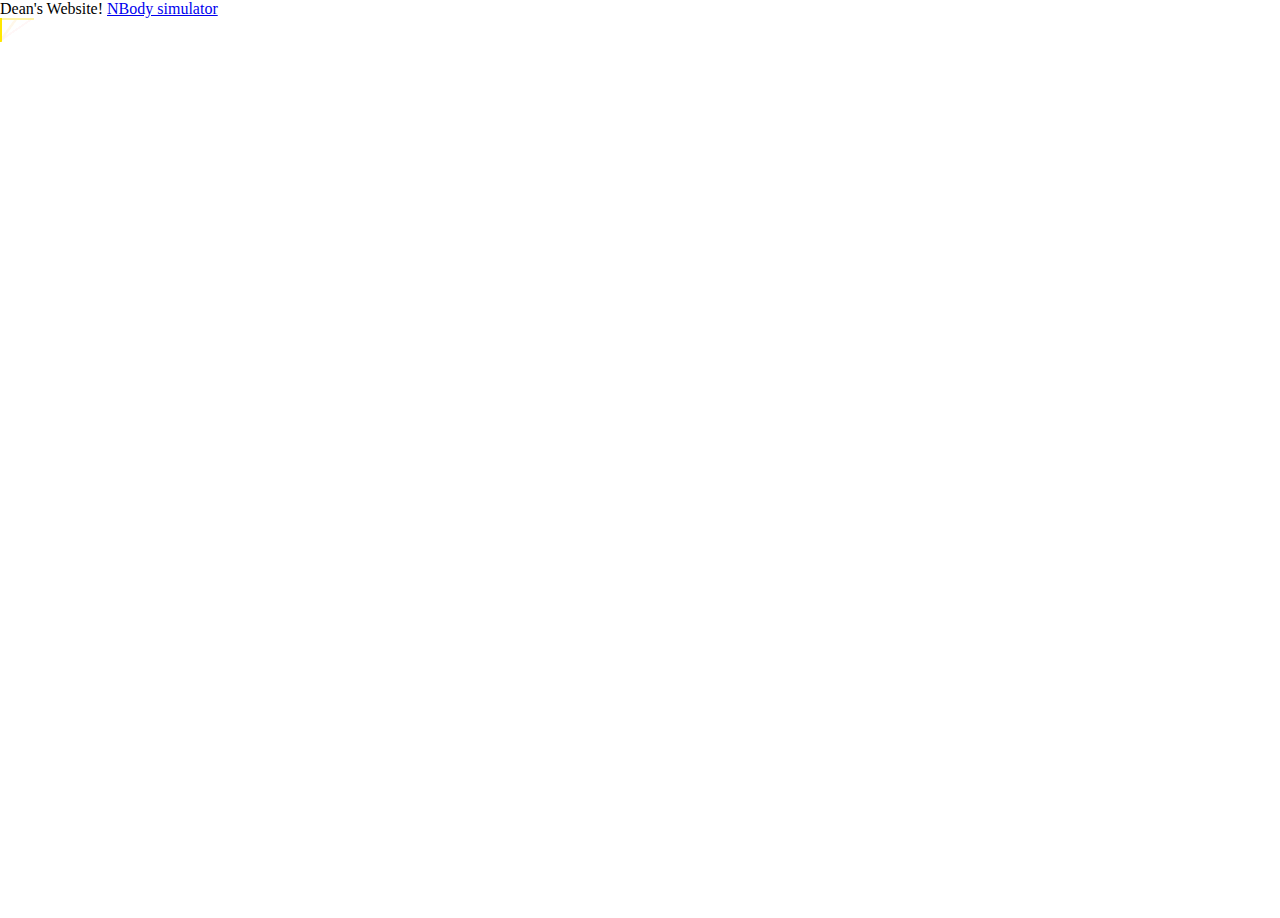
==== index.html @ 8cbc0ae1 "Changed file names" ====
<html>
<head>
  <meta charset="UTF-8">
  <script language="javascript" type="text/javascript" src="libraries/p5.js"></script>
  <!-- uncomment lines below to include extra p5 libraries -->
  <!--<script language="javascript" src="libraries/p5.dom.js"></script>-->
  <!--<script language="javascript" src="libraries/p5.sound.js"></script>-->
  <script language="javascript" type="text/javascript" src="sketch.js"></script>
  <!-- this line removes any default padding and style. you might only need one of these values set. -->
  <style> body {padding: 0; margin: 0;} </style>
</head>

<body>
	Dean's Website! 
	<a href="/NBody/index.html">NBody simulator</a>
</body>
</html>
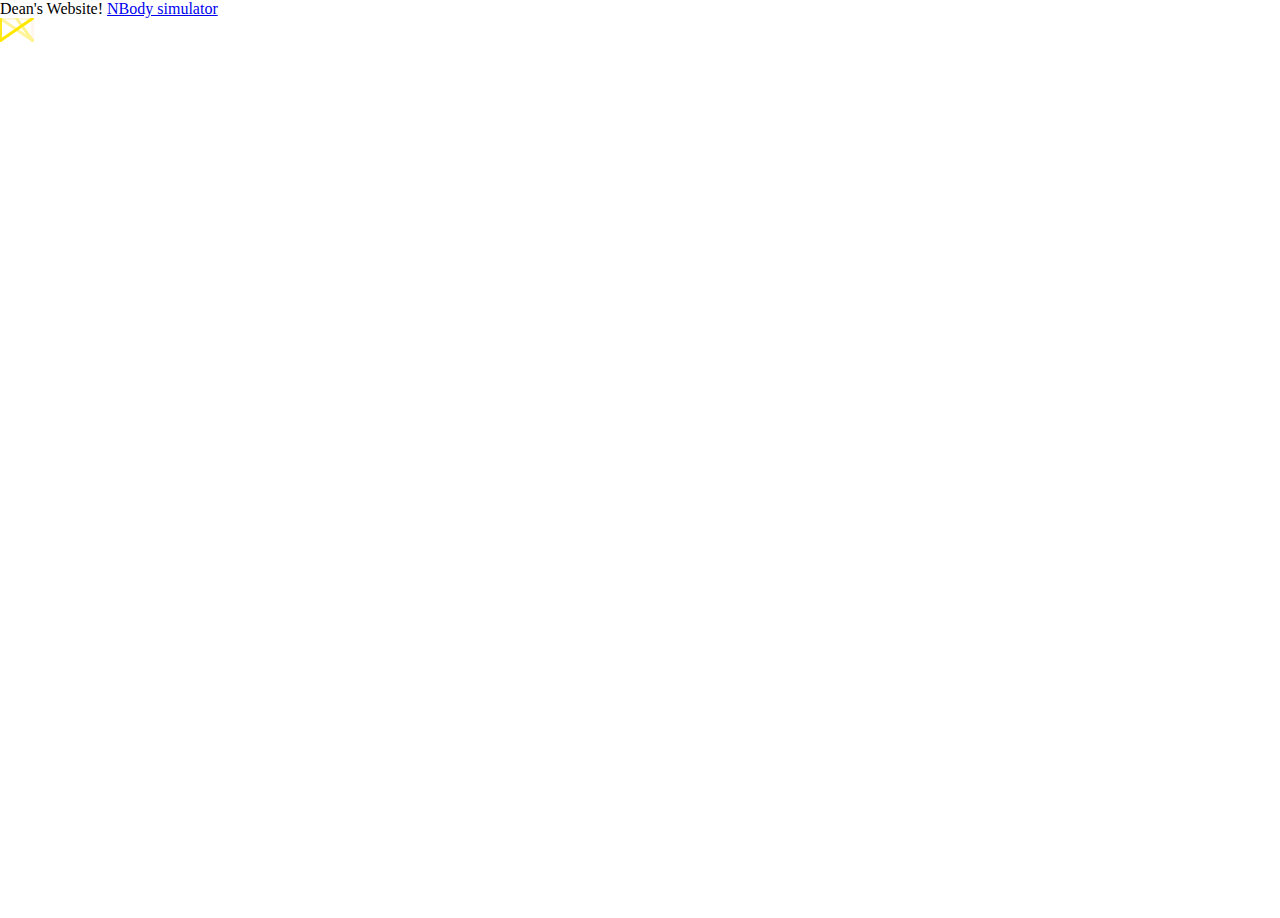
==== commit 954f3d1a: "Changed file names" ====
--- a/index.html
+++ b/index.html
@@ -12,6 +12,6 @@
 
 <body>
 	Dean's Website! 
-	<a href="/NBody/index.html">NBody simulator</a>
+	<a href="/NBody/NBody.html">NBody simulator</a>
 </body>
 </html>
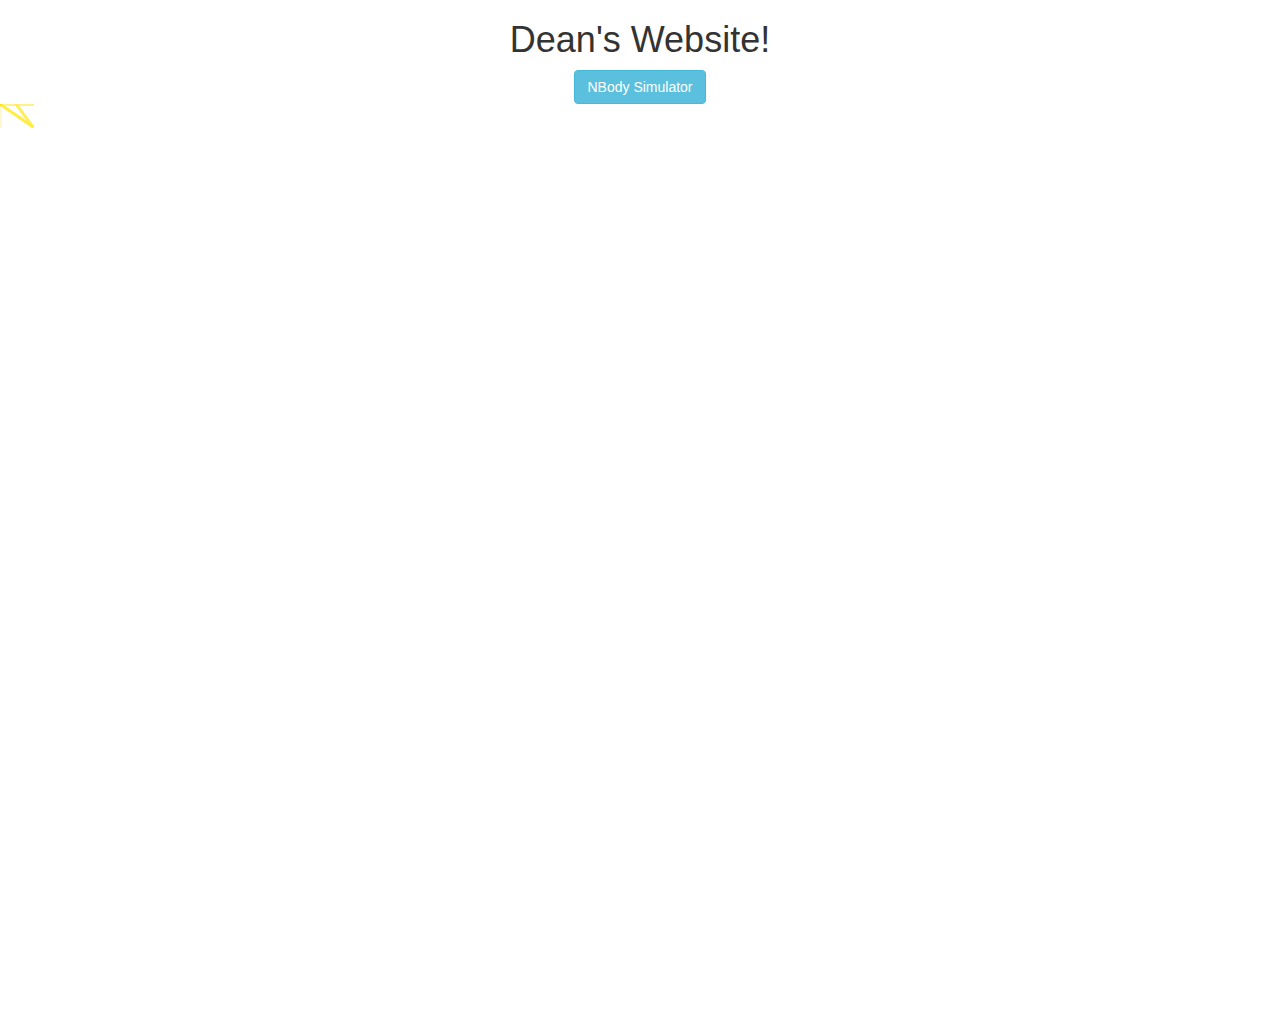
==== commit 6375c437: "Added some styling" ====
--- a/index.html
+++ b/index.html
@@ -1,17 +1,39 @@
-<html>
-<head>
-  <meta charset="UTF-8">
-  <script language="javascript" type="text/javascript" src="libraries/p5.js"></script>
+
+<!DOCTYPE html>
+<html lang="en">
+  <head>
+    <meta charset="utf-8">
+    <meta http-equiv="X-UA-Compatible" content="IE=edge">
+      <script language="javascript" type="text/javascript" src="libraries/p5.js"></script>
   <!-- uncomment lines below to include extra p5 libraries -->
   <!--<script language="javascript" src="libraries/p5.dom.js"></script>-->
   <!--<script language="javascript" src="libraries/p5.sound.js"></script>-->
   <script language="javascript" type="text/javascript" src="sketch.js"></script>
-  <!-- this line removes any default padding and style. you might only need one of these values set. -->
-  <style> body {padding: 0; margin: 0;} </style>
-</head>
+    <meta name="viewport" content="width=device-width, initial-scale=1">
+    <!-- The above 3 meta tags *must* come first in the head; any other head content must come *after* these tags -->
+    <title>Dean's Website</title>
 
-<body>
-	Dean's Website! 
-	<a href="/NBody/NBody.html">NBody simulator</a>
-</body>
-</html>
+    <!-- Bootstrap -->
+    <link href="css/bootstrap.min.css" rel="stylesheet">
+
+    <!-- HTML5 shim and Respond.js for IE8 support of HTML5 elements and media queries -->
+    <!-- WARNING: Respond.js doesn't work if you view the page via file:// -->
+    <!--[if lt IE 9]>
+      <script src="https://oss.maxcdn.com/html5shiv/3.7.2/html5shiv.min.js"></script>
+      <script src="https://oss.maxcdn.com/respond/1.4.2/respond.min.js"></script>
+    <![endif]-->
+  </head>
+  <body>
+  	<div class="text-center">
+    <h1>Dean's Website!</h1>
+    <a href="/NBody/NBody.html" class="btn btn-info" role="button">NBody Simulator</a>
+    <!-- <button type="button" class="btn btn-default">Default</button> -->
+<!--     <a href="/NBody/NBody.html">NBody simulator</a>
+ --></div>
+
+    <!-- jQuery (necessary for Bootstrap's JavaScript plugins) -->
+    <script src="https://ajax.googleapis.com/ajax/libs/jquery/1.11.3/jquery.min.js"></script>
+    <!-- Include all compiled plugins (below), or include individual files as needed -->
+    <script src="js/bootstrap.min.js"></script>
+  </body>
+</html>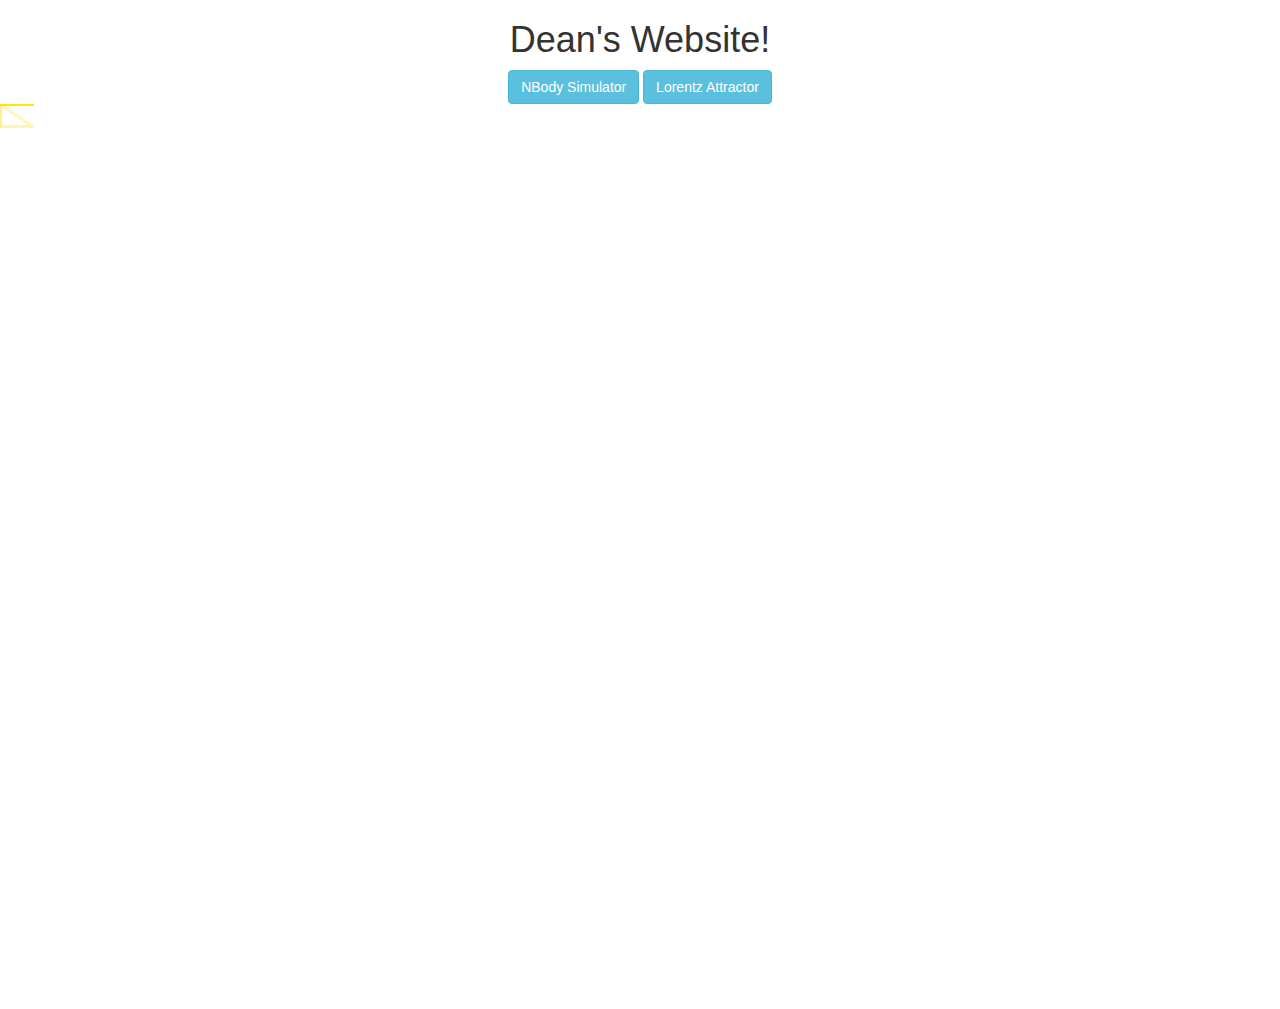
==== commit 96550935: "Added Lorentz Attractor code" ====
--- a/index.html
+++ b/index.html
@@ -27,6 +27,7 @@
   	<div class="text-center">
     <h1>Dean's Website!</h1>
     <a href="/NBody/NBody.html" class="btn btn-info" role="button">NBody Simulator</a>
+    <a href="/LorentzAttractor/LorentzAttractor.html" class="btn btn-info" role="button">Lorentz Attractor</a>
     <!-- <button type="button" class="btn btn-default">Default</button> -->
 <!--     <a href="/NBody/NBody.html">NBody simulator</a>
  --></div>
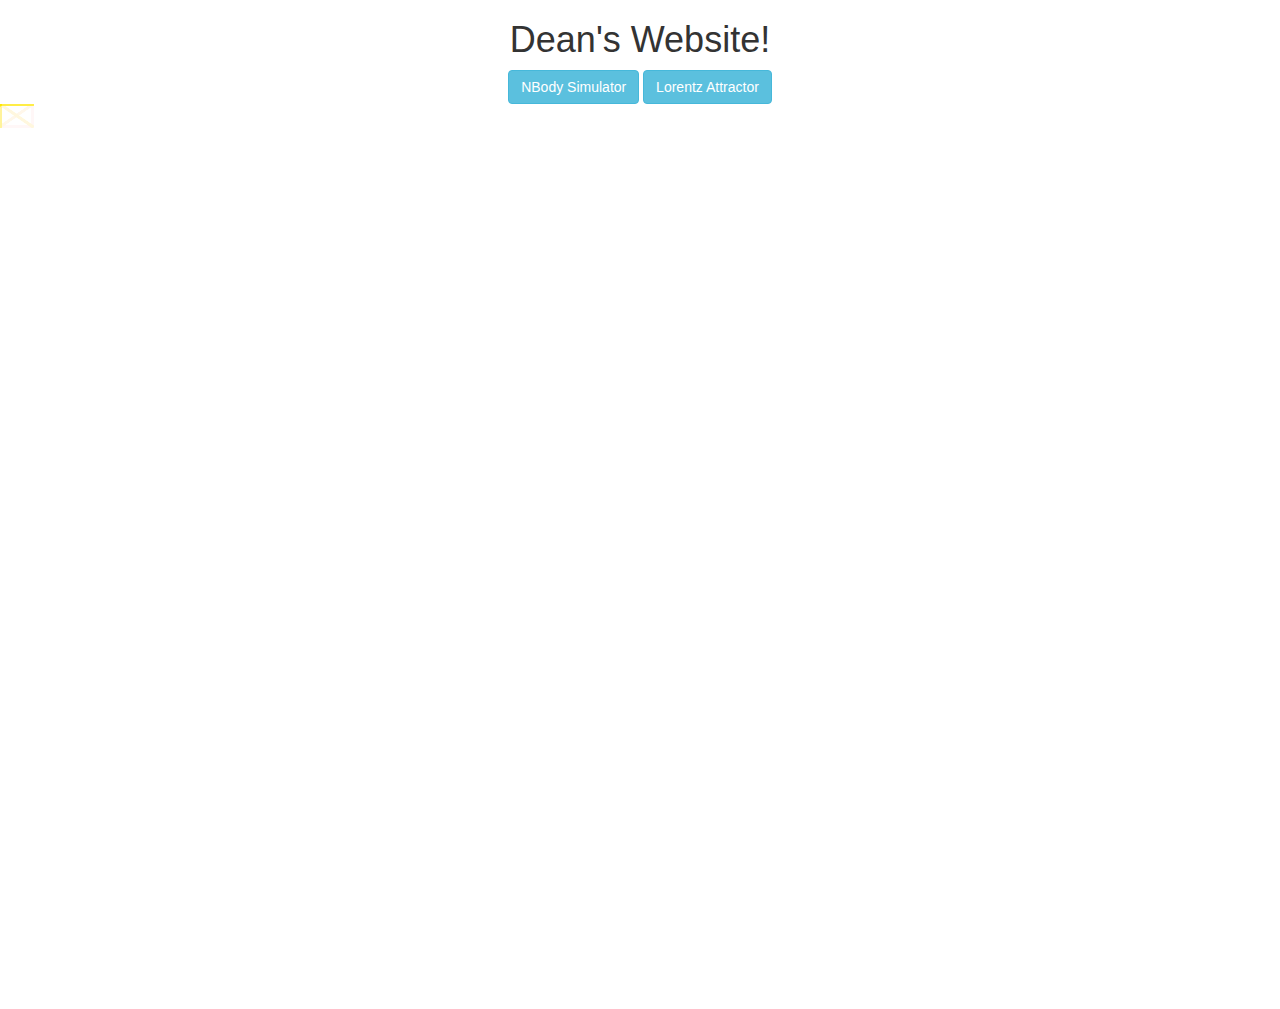
==== commit 27d1273e: "Added buttons to Lorentz Attractor" ====
--- a/index.html
+++ b/index.html
@@ -26,8 +26,8 @@
   <body>
   	<div class="text-center">
     <h1>Dean's Website!</h1>
-    <a href="/NBody/NBody.html" class="btn btn-info" role="button">NBody Simulator</a>
-    <a href="/LorentzAttractor/LorentzAttractor.html" class="btn btn-info" role="button">Lorentz Attractor</a>
+    <a href="./NBody/NBody.html" class="btn btn-info" role="button">NBody Simulator</a>
+    <a href="./LorentzAttractor/LorentzAttractor.html" class="btn btn-info" role="button">Lorentz Attractor</a>
     <!-- <button type="button" class="btn btn-default">Default</button> -->
 <!--     <a href="/NBody/NBody.html">NBody simulator</a>
  --></div>
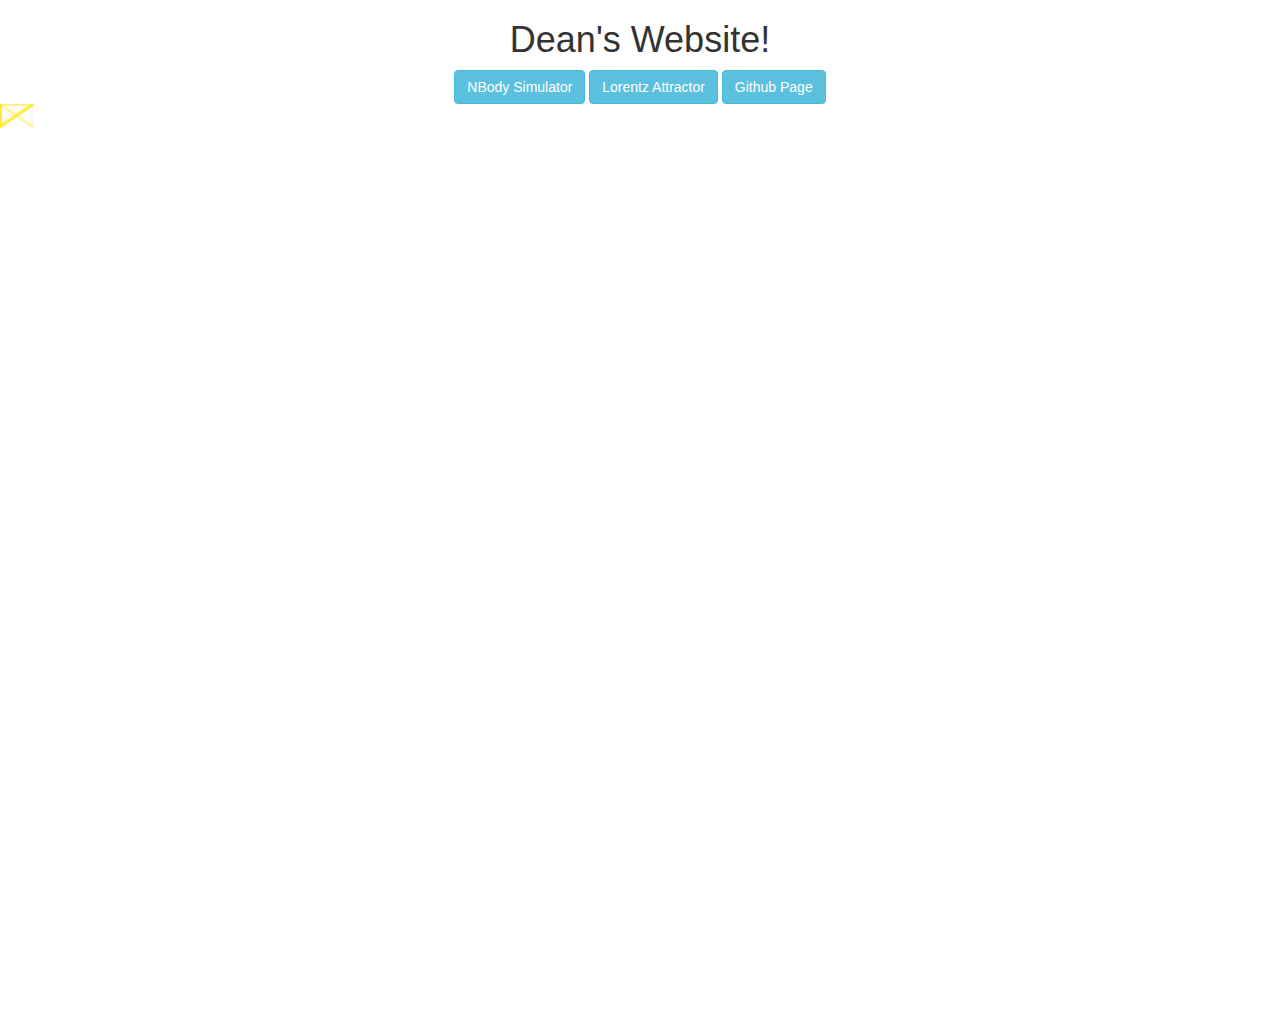
==== commit d6142e08: "added link to github page" ====
--- a/index.html
+++ b/index.html
@@ -28,6 +28,9 @@
     <h1>Dean's Website!</h1>
     <a href="./NBody/NBody.html" class="btn btn-info" role="button">NBody Simulator</a>
     <a href="./LorentzAttractor/LorentzAttractor.html" class="btn btn-info" role="button">Lorentz Attractor</a>
+
+    <a href="https://github.com/dean-shaff" class="btn btn-info"
+    role="button">Github Page</a>
     <!-- <button type="button" class="btn btn-default">Default</button> -->
 <!--     <a href="/NBody/NBody.html">NBody simulator</a>
  --></div>
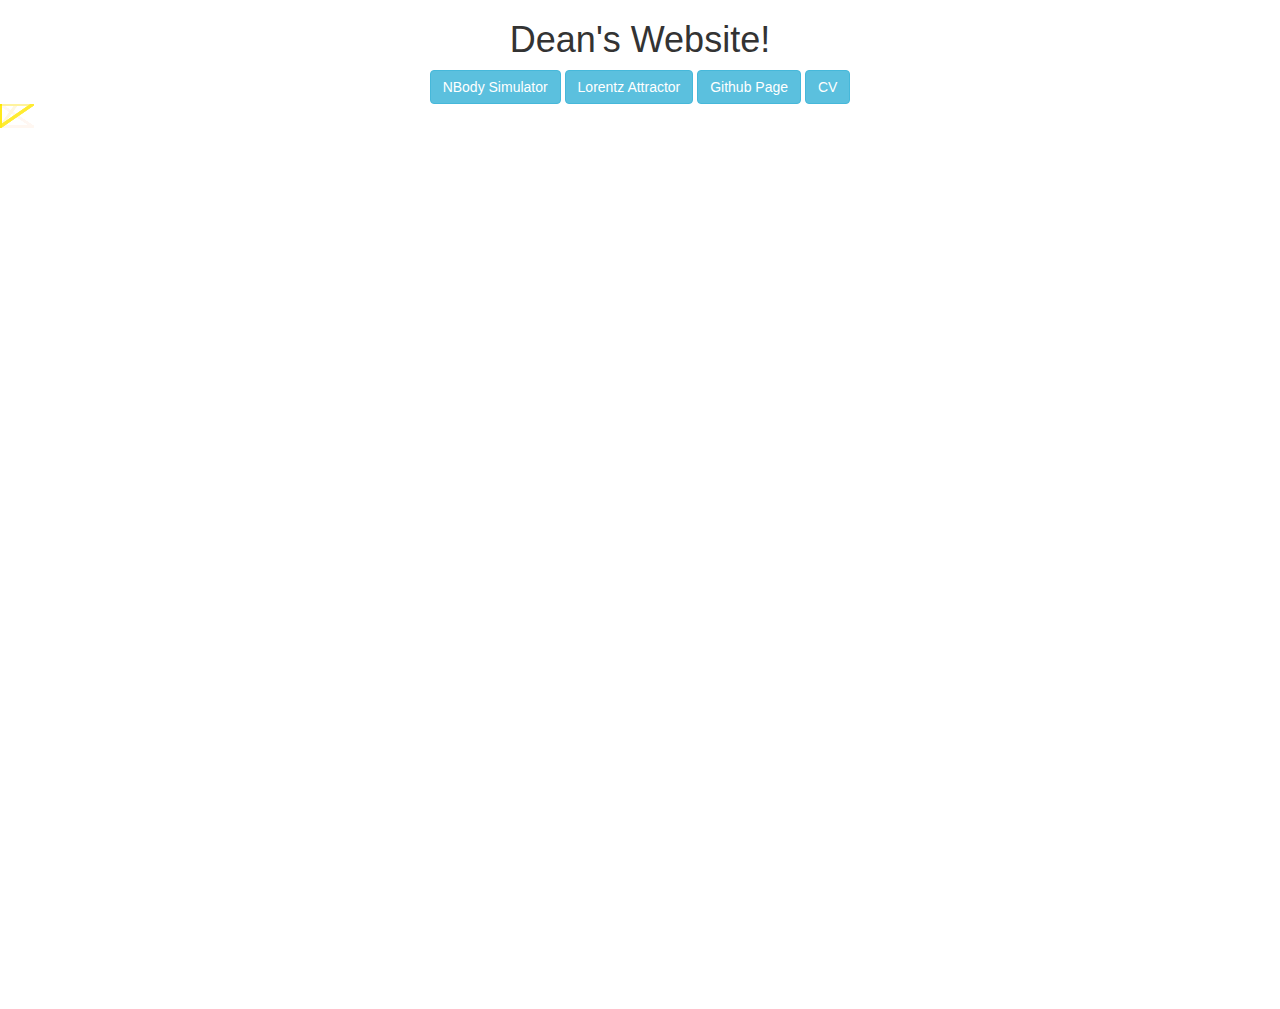
==== commit e5fcddd7: "added cv" ====
--- a/index.html
+++ b/index.html
@@ -14,7 +14,8 @@
     <title>Dean's Website</title>
 
     <!-- Bootstrap -->
-    <link href="css/bootstrap.min.css" rel="stylesheet">
+    <link href="./css/bootstrap.min.css" rel="stylesheet">
+    <!-- <link href="./css/main.css" rel="stylesheet"> -->
 
     <!-- HTML5 shim and Respond.js for IE8 support of HTML5 elements and media queries -->
     <!-- WARNING: Respond.js doesn't work if you view the page via file:// -->
@@ -26,11 +27,18 @@
   <body>
   	<div class="text-center">
     <h1>Dean's Website!</h1>
-    <a href="./NBody/NBody.html" class="btn btn-info" role="button">NBody Simulator</a>
-    <a href="./LorentzAttractor/LorentzAttractor.html" class="btn btn-info" role="button">Lorentz Attractor</a>
-
-    <a href="https://github.com/dean-shaff" class="btn btn-info"
-    role="button">Github Page</a>
+    <div class='row'>
+      <a href="./NBody/NBody.html" class="btn btn-info" role="button">NBody Simulator</a>
+      <a href="./LorentzAttractor/LorentzAttractor.html" class="btn btn-info" role="button">Lorentz Attractor</a>
+      <a href="https://github.com/dean-shaff" class="btn btn-info" role="button">Github Page</a>
+      <a href="./dean_shaff_cv.pdf" class='btn btn-info' role="button">CV</a>
+<!--       <form method="get" action="./dean_shaff_cv.pdf">
+        <button class="btn btn-info" type="submit">CV</button>
+      </form>
+ -->    </div>
+<!--         <a href="https://github.com/dean-shaff" class="btn btn-info"
+    role="button">CV</a>
+ -->
     <!-- <button type="button" class="btn btn-default">Default</button> -->
 <!--     <a href="/NBody/NBody.html">NBody simulator</a>
  --></div>
--- a/css/main.css
+++ b/css/main.css
@@ -0,0 +1,22 @@
+body{
+	background-color:black;
+}
+.row{
+  margin-top: 10px;
+  margin-bottom: 0px
+}
+.container-dean{
+	background-color:red;
+	float: right;
+	overflow: visible;
+	position: relative;
+	z-index: 1000;
+	height: 0px;
+	width: 100%;
+}
+
+.well-dean{
+	background-color: #AFB0AB;
+	height: 80px;
+
+}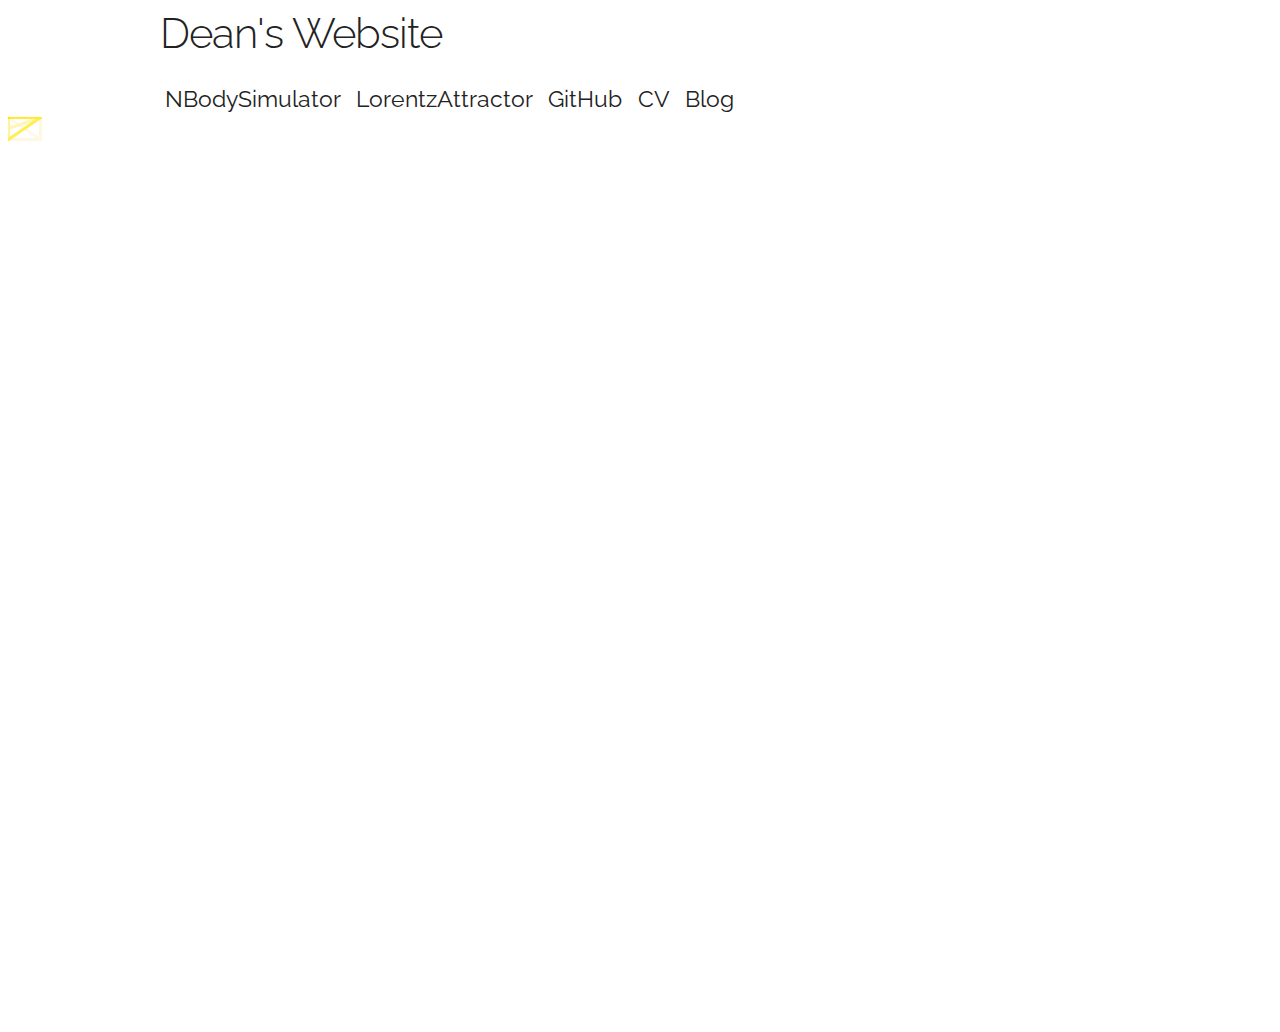
==== commit f49007f2: "Changed styling" ====
--- a/index.html
+++ b/index.html
@@ -5,47 +5,26 @@
     <meta charset="utf-8">
     <meta http-equiv="X-UA-Compatible" content="IE=edge">
       <script language="javascript" type="text/javascript" src="libraries/p5.js"></script>
-  <!-- uncomment lines below to include extra p5 libraries -->
-  <!--<script language="javascript" src="libraries/p5.dom.js"></script>-->
-  <!--<script language="javascript" src="libraries/p5.sound.js"></script>-->
-  <script language="javascript" type="text/javascript" src="sketch.js"></script>
     <meta name="viewport" content="width=device-width, initial-scale=1">
-    <!-- The above 3 meta tags *must* come first in the head; any other head content must come *after* these tags -->
-    <title>Dean's Website</title>
+    <link rel="stylesheet" type="text/css"
+          href="https://fonts.googleapis.com/css?family=Raleway">
+	<title>Dean's Website</title>
 
-    <!-- Bootstrap -->
-    <link href="./css/bootstrap.min.css" rel="stylesheet">
-    <!-- <link href="./css/main.css" rel="stylesheet"> -->
+    <link href="./css/skeleton.css" rel="stylesheet">
+    <link href="./css/style.css" rel="stylesheet">
 
-    <!-- HTML5 shim and Respond.js for IE8 support of HTML5 elements and media queries -->
-    <!-- WARNING: Respond.js doesn't work if you view the page via file:// -->
-    <!--[if lt IE 9]>
-      <script src="https://oss.maxcdn.com/html5shiv/3.7.2/html5shiv.min.js"></script>
-      <script src="https://oss.maxcdn.com/respond/1.4.2/respond.min.js"></script>
-    <![endif]-->
   </head>
   <body>
-  	<div class="text-center">
-    <h1>Dean's Website!</h1>
-    <div class='row'>
-      <a href="./NBody/NBody.html" class="btn btn-info" role="button">NBody Simulator</a>
-      <a href="./LorentzAttractor/LorentzAttractor.html" class="btn btn-info" role="button">Lorentz Attractor</a>
-      <a href="https://github.com/dean-shaff" class="btn btn-info" role="button">Github Page</a>
-      <a href="./dean_shaff_cv.pdf" class='btn btn-info' role="button">CV</a>
-<!--       <form method="get" action="./dean_shaff_cv.pdf">
-        <button class="btn btn-info" type="submit">CV</button>
-      </form>
- -->    </div>
-<!--         <a href="https://github.com/dean-shaff" class="btn btn-info"
-    role="button">CV</a>
- -->
-    <!-- <button type="button" class="btn btn-default">Default</button> -->
-<!--     <a href="/NBody/NBody.html">NBody simulator</a>
- --></div>
-
-    <!-- jQuery (necessary for Bootstrap's JavaScript plugins) -->
+    <div class='container'>
+      <h2>Dean's Website</h2>
+      <div class='row'>
+        <div id='button-list'>
+        </div>
+      </div>
+    </div>
     <script src="https://ajax.googleapis.com/ajax/libs/jquery/1.11.3/jquery.min.js"></script>
-    <!-- Include all compiled plugins (below), or include individual files as needed -->
-    <script src="js/bootstrap.min.js"></script>
+    <script src="./format.js"></script>
+    <script src="./main.js"></script>
+    <script language="javascript" type="text/javascript" src="./sketch.js"></script>
   </body>
-</html>+</html>
--- a/css/skeleton.css
+++ b/css/skeleton.css
@@ -0,0 +1,418 @@
+/*
+* Skeleton V2.0.4
+* Copyright 2014, Dave Gamache
+* www.getskeleton.com
+* Free to use under the MIT license.
+* http://www.opensource.org/licenses/mit-license.php
+* 12/29/2014
+*/
+
+
+/* Table of contents
+––––––––––––––––––––––––––––––––––––––––––––––––––
+- Grid
+- Base Styles
+- Typography
+- Links
+- Buttons
+- Forms
+- Lists
+- Code
+- Tables
+- Spacing
+- Utilities
+- Clearing
+- Media Queries
+*/
+
+
+/* Grid
+–––––––––––––––––––––––––––––––––––––––––––––––––– */
+.container {
+  position: relative;
+  width: 100%;
+  max-width: 960px;
+  margin: 0 auto;
+  padding: 0 20px;
+  box-sizing: border-box; }
+.column,
+.columns {
+  width: 100%;
+  float: left;
+  box-sizing: border-box; }
+
+/* For devices larger than 400px */
+@media (min-width: 400px) {
+  .container {
+    width: 85%;
+    padding: 0; }
+}
+
+/* For devices larger than 550px */
+@media (min-width: 550px) {
+  .container {
+    width: 80%; }
+  .column,
+  .columns {
+    margin-left: 4%; }
+  .column:first-child,
+  .columns:first-child {
+    margin-left: 0; }
+
+  .one.column,
+  .one.columns                    { width: 4.66666666667%; }
+  .two.columns                    { width: 13.3333333333%; }
+  .three.columns                  { width: 22%;            }
+  .four.columns                   { width: 30.6666666667%; }
+  .five.columns                   { width: 39.3333333333%; }
+  .six.columns                    { width: 48%;            }
+  .seven.columns                  { width: 56.6666666667%; }
+  .eight.columns                  { width: 65.3333333333%; }
+  .nine.columns                   { width: 74.0%;          }
+  .ten.columns                    { width: 82.6666666667%; }
+  .eleven.columns                 { width: 91.3333333333%; }
+  .twelve.columns                 { width: 100%; margin-left: 0; }
+
+  .one-third.column               { width: 30.6666666667%; }
+  .two-thirds.column              { width: 65.3333333333%; }
+
+  .one-half.column                { width: 48%; }
+
+  /* Offsets */
+  .offset-by-one.column,
+  .offset-by-one.columns          { margin-left: 8.66666666667%; }
+  .offset-by-two.column,
+  .offset-by-two.columns          { margin-left: 17.3333333333%; }
+  .offset-by-three.column,
+  .offset-by-three.columns        { margin-left: 26%;            }
+  .offset-by-four.column,
+  .offset-by-four.columns         { margin-left: 34.6666666667%; }
+  .offset-by-five.column,
+  .offset-by-five.columns         { margin-left: 43.3333333333%; }
+  .offset-by-six.column,
+  .offset-by-six.columns          { margin-left: 52%;            }
+  .offset-by-seven.column,
+  .offset-by-seven.columns        { margin-left: 60.6666666667%; }
+  .offset-by-eight.column,
+  .offset-by-eight.columns        { margin-left: 69.3333333333%; }
+  .offset-by-nine.column,
+  .offset-by-nine.columns         { margin-left: 78.0%;          }
+  .offset-by-ten.column,
+  .offset-by-ten.columns          { margin-left: 86.6666666667%; }
+  .offset-by-eleven.column,
+  .offset-by-eleven.columns       { margin-left: 95.3333333333%; }
+
+  .offset-by-one-third.column,
+  .offset-by-one-third.columns    { margin-left: 34.6666666667%; }
+  .offset-by-two-thirds.column,
+  .offset-by-two-thirds.columns   { margin-left: 69.3333333333%; }
+
+  .offset-by-one-half.column,
+  .offset-by-one-half.columns     { margin-left: 52%; }
+
+}
+
+
+/* Base Styles
+–––––––––––––––––––––––––––––––––––––––––––––––––– */
+/* NOTE
+html is set to 62.5% so that all the REM measurements throughout Skeleton
+are based on 10px sizing. So basically 1.5rem = 15px :) */
+html {
+  font-size: 62.5%; }
+body {
+  font-size: 1.5em; /* currently ems cause chrome bug misinterpreting rems on body element */
+  line-height: 1.6;
+  font-weight: 400;
+  font-family: "Raleway", "HelveticaNeue", "Helvetica Neue", Helvetica, Arial, sans-serif;
+  color: #222; }
+
+
+/* Typography
+–––––––––––––––––––––––––––––––––––––––––––––––––– */
+h1, h2, h3, h4, h5, h6 {
+  margin-top: 0;
+  margin-bottom: 2rem;
+  font-weight: 300; }
+h1 { font-size: 4.0rem; line-height: 1.2;  letter-spacing: -.1rem;}
+h2 { font-size: 3.6rem; line-height: 1.25; letter-spacing: -.1rem; }
+h3 { font-size: 3.0rem; line-height: 1.3;  letter-spacing: -.1rem; }
+h4 { font-size: 2.4rem; line-height: 1.35; letter-spacing: -.08rem; }
+h5 { font-size: 1.8rem; line-height: 1.5;  letter-spacing: -.05rem; }
+h6 { font-size: 1.5rem; line-height: 1.6;  letter-spacing: 0; }
+
+/* Larger than phablet */
+@media (min-width: 550px) {
+  h1 { font-size: 5.0rem; }
+  h2 { font-size: 4.2rem; }
+  h3 { font-size: 3.6rem; }
+  h4 { font-size: 3.0rem; }
+  h5 { font-size: 2.4rem; }
+  h6 { font-size: 1.5rem; }
+}
+
+p {
+  margin-top: 0; }
+
+
+/* Links
+–––––––––––––––––––––––––––––––––––––––––––––––––– */
+a {
+  color: #1EAEDB; }
+a:hover {
+  color: #0FA0CE; }
+
+
+/* Buttons
+–––––––––––––––––––––––––––––––––––––––––––––––––– */
+.button,
+button,
+input[type="submit"],
+input[type="reset"],
+input[type="button"] {
+  display: inline-block;
+  height: 38px;
+  padding: 0 30px;
+  color: #555;
+  text-align: center;
+  font-size: 11px;
+  font-weight: 600;
+  line-height: 38px;
+  letter-spacing: .1rem;
+  text-transform: uppercase;
+  text-decoration: none;
+  white-space: nowrap;
+  background-color: transparent;
+  border-radius: 4px;
+  border: 1px solid #bbb;
+  cursor: pointer;
+  box-sizing: border-box; }
+.button:hover,
+button:hover,
+input[type="submit"]:hover,
+input[type="reset"]:hover,
+input[type="button"]:hover,
+.button:focus,
+button:focus,
+input[type="submit"]:focus,
+input[type="reset"]:focus,
+input[type="button"]:focus {
+  color: #333;
+  border-color: #888;
+  outline: 0; }
+.button.button-primary,
+button.button-primary,
+input[type="submit"].button-primary,
+input[type="reset"].button-primary,
+input[type="button"].button-primary {
+  color: #FFF;
+  background-color: #33C3F0;
+  border-color: #33C3F0; }
+.button.button-primary:hover,
+button.button-primary:hover,
+input[type="submit"].button-primary:hover,
+input[type="reset"].button-primary:hover,
+input[type="button"].button-primary:hover,
+.button.button-primary:focus,
+button.button-primary:focus,
+input[type="submit"].button-primary:focus,
+input[type="reset"].button-primary:focus,
+input[type="button"].button-primary:focus {
+  color: #FFF;
+  background-color: #1EAEDB;
+  border-color: #1EAEDB; }
+
+
+/* Forms
+–––––––––––––––––––––––––––––––––––––––––––––––––– */
+input[type="email"],
+input[type="number"],
+input[type="search"],
+input[type="text"],
+input[type="tel"],
+input[type="url"],
+input[type="password"],
+textarea,
+select {
+  height: 38px;
+  padding: 6px 10px; /* The 6px vertically centers text on FF, ignored by Webkit */
+  background-color: #fff;
+  border: 1px solid #D1D1D1;
+  border-radius: 4px;
+  box-shadow: none;
+  box-sizing: border-box; }
+/* Removes awkward default styles on some inputs for iOS */
+input[type="email"],
+input[type="number"],
+input[type="search"],
+input[type="text"],
+input[type="tel"],
+input[type="url"],
+input[type="password"],
+textarea {
+  -webkit-appearance: none;
+     -moz-appearance: none;
+          appearance: none; }
+textarea {
+  min-height: 65px;
+  padding-top: 6px;
+  padding-bottom: 6px; }
+input[type="email"]:focus,
+input[type="number"]:focus,
+input[type="search"]:focus,
+input[type="text"]:focus,
+input[type="tel"]:focus,
+input[type="url"]:focus,
+input[type="password"]:focus,
+textarea:focus,
+select:focus {
+  border: 1px solid #33C3F0;
+  outline: 0; }
+label,
+legend {
+  display: block;
+  margin-bottom: .5rem;
+  font-weight: 600; }
+fieldset {
+  padding: 0;
+  border-width: 0; }
+input[type="checkbox"],
+input[type="radio"] {
+  display: inline; }
+label > .label-body {
+  display: inline-block;
+  margin-left: .5rem;
+  font-weight: normal; }
+
+
+/* Lists
+–––––––––––––––––––––––––––––––––––––––––––––––––– */
+ul {
+  list-style: circle inside; }
+ol {
+  list-style: decimal inside; }
+ol, ul {
+  padding-left: 0;
+  margin-top: 0; }
+ul ul,
+ul ol,
+ol ol,
+ol ul {
+  margin: 1.5rem 0 1.5rem 3rem;
+  font-size: 90%; }
+li {
+  margin-bottom: 1rem; }
+
+
+/* Code
+–––––––––––––––––––––––––––––––––––––––––––––––––– */
+code {
+  padding: .2rem .5rem;
+  margin: 0 .2rem;
+  font-size: 90%;
+  white-space: nowrap;
+  background: #F1F1F1;
+  border: 1px solid #E1E1E1;
+  border-radius: 4px; }
+pre > code {
+  display: block;
+  padding: 1rem 1.5rem;
+  white-space: pre; }
+
+
+/* Tables
+–––––––––––––––––––––––––––––––––––––––––––––––––– */
+th,
+td {
+  padding: 12px 15px;
+  text-align: left;
+  border-bottom: 1px solid #E1E1E1; }
+th:first-child,
+td:first-child {
+  padding-left: 0; }
+th:last-child,
+td:last-child {
+  padding-right: 0; }
+
+
+/* Spacing
+–––––––––––––––––––––––––––––––––––––––––––––––––– */
+button,
+.button {
+  margin-bottom: 1rem; }
+input,
+textarea,
+select,
+fieldset {
+  margin-bottom: 1.5rem; }
+pre,
+blockquote,
+dl,
+figure,
+table,
+p,
+ul,
+ol,
+form {
+  margin-bottom: 2.5rem; }
+
+
+/* Utilities
+–––––––––––––––––––––––––––––––––––––––––––––––––– */
+.u-full-width {
+  width: 100%;
+  box-sizing: border-box; }
+.u-max-full-width {
+  max-width: 100%;
+  box-sizing: border-box; }
+.u-pull-right {
+  float: right; }
+.u-pull-left {
+  float: left; }
+
+
+/* Misc
+–––––––––––––––––––––––––––––––––––––––––––––––––– */
+hr {
+  margin-top: 3rem;
+  margin-bottom: 3.5rem;
+  border-width: 0;
+  border-top: 1px solid #E1E1E1; }
+
+
+/* Clearing
+–––––––––––––––––––––––––––––––––––––––––––––––––– */
+
+/* Self Clearing Goodness */
+.container:after,
+.row:after,
+.u-cf {
+  content: "";
+  display: table;
+  clear: both; }
+
+
+/* Media Queries
+–––––––––––––––––––––––––––––––––––––––––––––––––– */
+/*
+Note: The best way to structure the use of media queries is to create the queries
+near the relevant code. For example, if you wanted to change the styles for buttons
+on small devices, paste the mobile query code up in the buttons section and style it
+there.
+*/
+
+
+/* Larger than mobile */
+@media (min-width: 400px) {}
+
+/* Larger than phablet (also point when grid becomes active) */
+@media (min-width: 550px) {}
+
+/* Larger than tablet */
+@media (min-width: 750px) {}
+
+/* Larger than desktop */
+@media (min-width: 1000px) {}
+
+/* Larger than Desktop HD */
+@media (min-width: 1200px) {}
--- a/css/style.css
+++ b/css/style.css
@@ -0,0 +1,27 @@
+.transparent {
+	background-color:rgba(255,255,255,0.0);
+}
+
+.no-border {
+	border:0px;
+	font-size:13px;
+	text-transform:none;
+}
+
+.no-format{ 
+	text-decoration:none;
+	margin-top:0;
+	font-size: 1.5em;
+	line-height: 1.6;
+	font-weight: 400; 
+	font-family: "Raleway", "HelveticaNeue", "Helvetica Neue", Helvetica, Arial, sans-serif;
+  	color: #222; 
+}
+
+.pad{
+	padding:5px;
+}
+
+a:hover{
+	color:#ce0e25;
+}